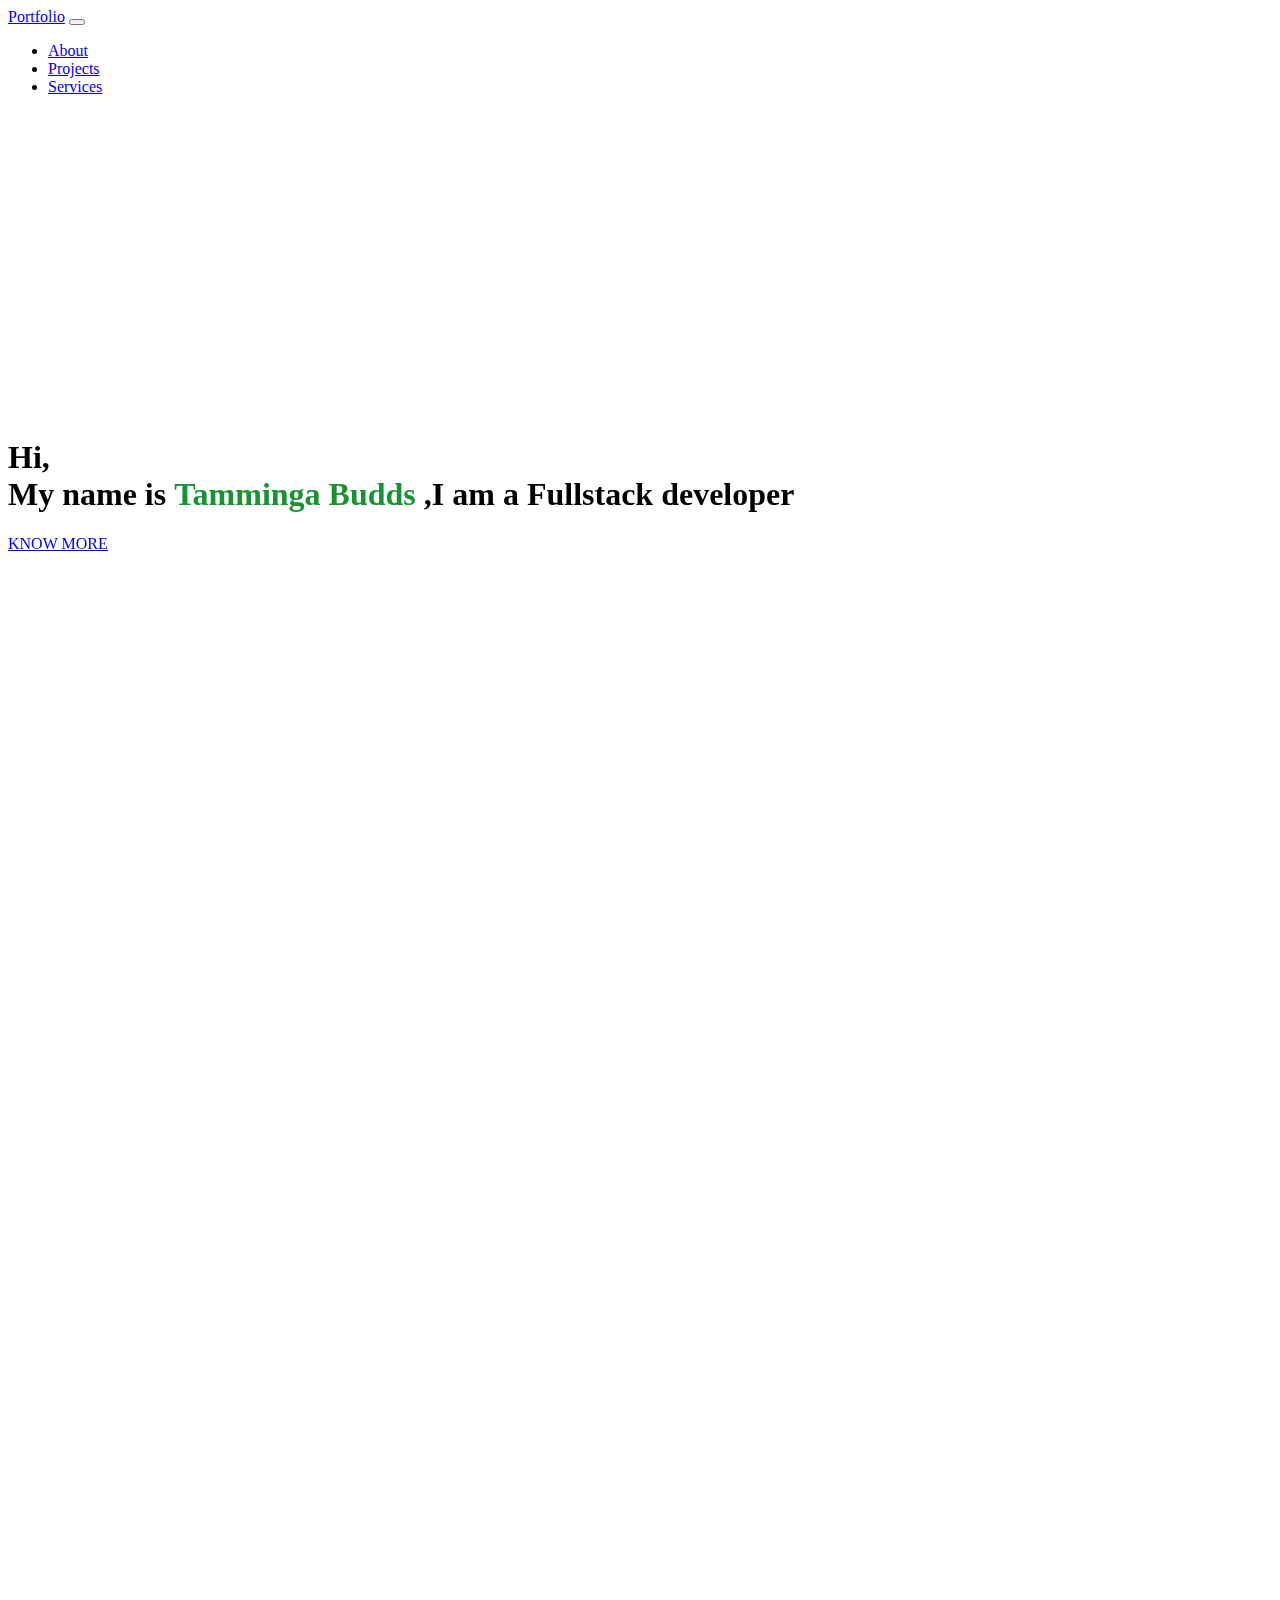
==== index.html @ 3f3df20f "portfolioupdate" ====
<!doctype html>
<html lang="en">

<head>
  <!-- Required meta tags -->
  <meta charset="utf-8">
  <meta name="viewport" content="width=device-width, initial-scale=1">

  <!-- Bootstrap CSS -->
  <link rel="stylesheet" href="https://cdn.jsdelivr.net/npm/bootstrap@5.1.3/dist/css/bootstrap.min.css" integrity="sha384-1BmE4kWBq78iYhFldvKuhfTAU6auU8tT94WrHftjDbrCEXSU1oBoqyl2QvZ6jIW3" crossorigin="anonymous">
  <link href="https://unpkg.com/aos@2.3.1/dist/aos.css" rel="stylesheet">
    <!-- Font Awesome -->
<link
href="https://cdnjs.cloudflare.com/ajax/libs/font-awesome/5.15.1/css/all.min.css"
rel="stylesheet"
/>
<!-- Google Fonts -->
<link
href="https://fonts.googleapis.com/css?family=Roboto:300,400,500,700&display=swap"
rel="stylesheet"
/>
<link rel="stylesheet" href="styles.css">
<!-- MDB -->

  <!-- <link rel="stylesheet" href="style.css"> -->
  <title>Tamminga Givondo</title>
</head>



<body>
<div class="container">
    <div class="row">
      <div class="col-12 col-xs-12 col-sm-12">
        <section id="navbar">
          <nav class="navbar navbar-expand-lg navbar-light bg-light  fixed-top">
            <div class="container-fluid">
              <a class="navbar-brand" href="#index">Portfolio</a>
              <button class="navbar-toggler" type="button" data-bs-toggle="collapse" data-bs-target="#navbarSupportedContent"
                aria-controls="navbarSupportedContent" aria-expanded="false" aria-label="Toggle navigation">
                <span class="navbar-toggler-icon"></span>
              </button>
              <div class="collapse navbar-collapse text-dark" id="navbarSupportedContent">
                <ul class="navbar-nav ms-auto">
                    
                  <li class="nav-item me-5">
                    <a class="nav-link" href="about.html">About</a>
                  </li>
                  <li class="nav-item me-5">
                    <a class="nav-link" href="projects.html">Projects</a>
                  </li>
                  <li class="nav-item me-5">
                    <a class="nav-link" href="services.html">Services</a>
                  </li>

                </ul>
              </div>
            </div>
          </nav><br><br>

        </section>
      </div>
    </div>
  </div>
  
  <div class="row" id="index">
  
    
    <div class=" col-md-6 pb-5" style='height:50vh' data-aos="fade-right"
    data-aos-offset="500">
    
    
      <h1 class=" text-end" style='padding-top:30vh;align-items:left'>Hi, <br> My name is <strong style="color: rgb(25, 146, 51);">Tamminga Budds</strong> ,I
        am a Fullstack developer</h1>
        <div class="row">
          <div class="col-md-9"></div>
          <div class="col-md-3">
        <a href="about.html" class="btn btn-success"> KNOW MORE</a> 
            </div>
       </div>
       </div>
       
       <div class="col-md-6" style="padding-top:20vh;background-image: linear-gradient( rgba(8, 94, 27, 1), rgb(6, 145, 36));" data-aos="fade-left" data-aos-offset="400"data-aos-easing="ease-in-sine">
        <div class="row">
        <div class="col-md-2"></div> 
        <div class="col-md-9">      
        <img src="./images/profile1.jpg" alt="" class="img-fluid mb-5">
          </div>
          <div class="col-md-2"></div>
        </div>
        </div>
            </div>
  <footer class="bg-dark text-center text-white" data-aos="fade-up"
  data-aos-anchor-placement="top-bottom"> 
    <!-- Grid container -->
    <div class="container p-4 pt-5" style="height:30vh">
      <!-- Section: Social media -->
      <section class="mt-5">
        <!-- Facebook -->
        <a  href="https://www.facebook.com/Tamminga.G" class="btn btn-outline-light btn-floating m-1" href="#!" role="button"
          ><i class="fab fa-facebook-f"></i
        > </a>
  
        <!-- Twitter -->
        <a class="btn btn-outline-light btn-floating m-1" href="#!" role="button"
          ><i class="fab fa-twitter"></i
        ></a>
  
        <!-- Google -->
        <a class="btn btn-outline-light btn-floating m-1" href="https://www.twitter.com/Tamminga_g" role="button"
          ><i class="fab fa-google"></i
        ></a>
  
        <!-- Instagram -->
        <a class="btn btn-outline-light btn-floating m-1" href="https://www.instagram.com/_budds_" role="button"
          ><i class="fab fa-instagram"></i
        ></a>
  
        <!-- Linkedin -->
        <a class="btn btn-outline-light btn-floating m-1" href="https://www.linkedin.com/in/tamminga-givondo-6382b121a/" role="button"
          ><i class="fab fa-linkedin-in"></i
        ></a>
  
        <!-- Github -->
        <a class="btn btn-outline-light btn-floating m-1" href="https://www.github.com/budds300" role="button"
          ><i class="fab fa-github"></i
        ></a>
      </section>
      <!-- Section: Social media -->
    </div>
    <!-- Grid container -->
  
    <!-- Copyright -->
    <div class="text-center p-3" style="background-color: rgba(0, 0, 0, 0.2);">
      © 2021 Copyright:
      <a class="text-white" href="https://github.com/budds300">Tamminga Givondo</a>
    </div>
    <!-- Copyright -->
  </footer>
  </body>
  <script src="https://cdn.jsdelivr.net/npm/bootstrap@5.0.2/dist/js/bootstrap.bundle.min.js"
    integrity="sha384-MrcW6ZMFYlzcLA8Nl+NtUVF0sA7MsXsP1UyJoMp4YLEuNSfAP+JcXn/tWtIaxVXM" crossorigin="anonymous">
  </script>


  <!-- Option 2: Separate Popper and Bootstrap JS -->
  <!--   -->

  <script src="https://cdn.jsdelivr.net/npm/@popperjs/core@2.9.2/dist/umd/popper.min.js"
    integrity="sha384-IQsoLXl5PILFhosVNubq5LC7Qb9DXgDA9i+tQ8Zj3iwWAwPtgFTxbJ8NT4GN1R8p" crossorigin="anonymous">
  </script>
  <script src="https://cdn.jsdelivr.net/npm/bootstrap@5.0.2/dist/js/bootstrap.min.js"
    integrity="sha384-cVKIPhGWiC2Al4u+LWgxfKTRIcfu0JTxR+EQDz/bgldoEyl4H0zUF0QKbrJ0EcQF" crossorigin="anonymous">
  </script>
  <script src="https://unpkg.com/aos@2.3.1/dist/aos.js"></script>
  <script src="https://code.jquery.com/jquery-3.6.0.slim.min.js"></script>
<!-- MDB -->
<!-- <script
  type="text/javascript"
  src="https://cdnjs.cloudflare.com/ajax/libs/mdb-ui-kit/3.10.0/mdb.min.js"
></script> -->
<script src="https://code.jquery.com/jquery-3.6.0.slim.min.js"
  integrity="sha256-u7e5khyithlIdTpu22PHhENmPcRdFiHRjhAuHcs05RI=" crossorigin="anonymous"></script>
<script src="script.js"></script>
<script>
  AOS.init();
</script>
</body>

</html>
---- styles.css ----
body{
  overflow-x: hidden;
}
#about{
    background-image: linear-gradient( rgba(8, 94, 27, 1), rgb(6, 145, 36));
    padding-top: 20px;
    padding-bottom: 30px;
  }
  .top_div {
    background-color: red;
    height: 650px;
  }
  .love_count {
    font-size: 75px;
    color: rgba(251, 251, 251, 0.15);
    margin-bottom: 25px;
    font-weight: 300;
  }
  label{
   
   font-weight: 700;
  }
  .reen{
    color:rgb(25, 146, 51) ;
  }
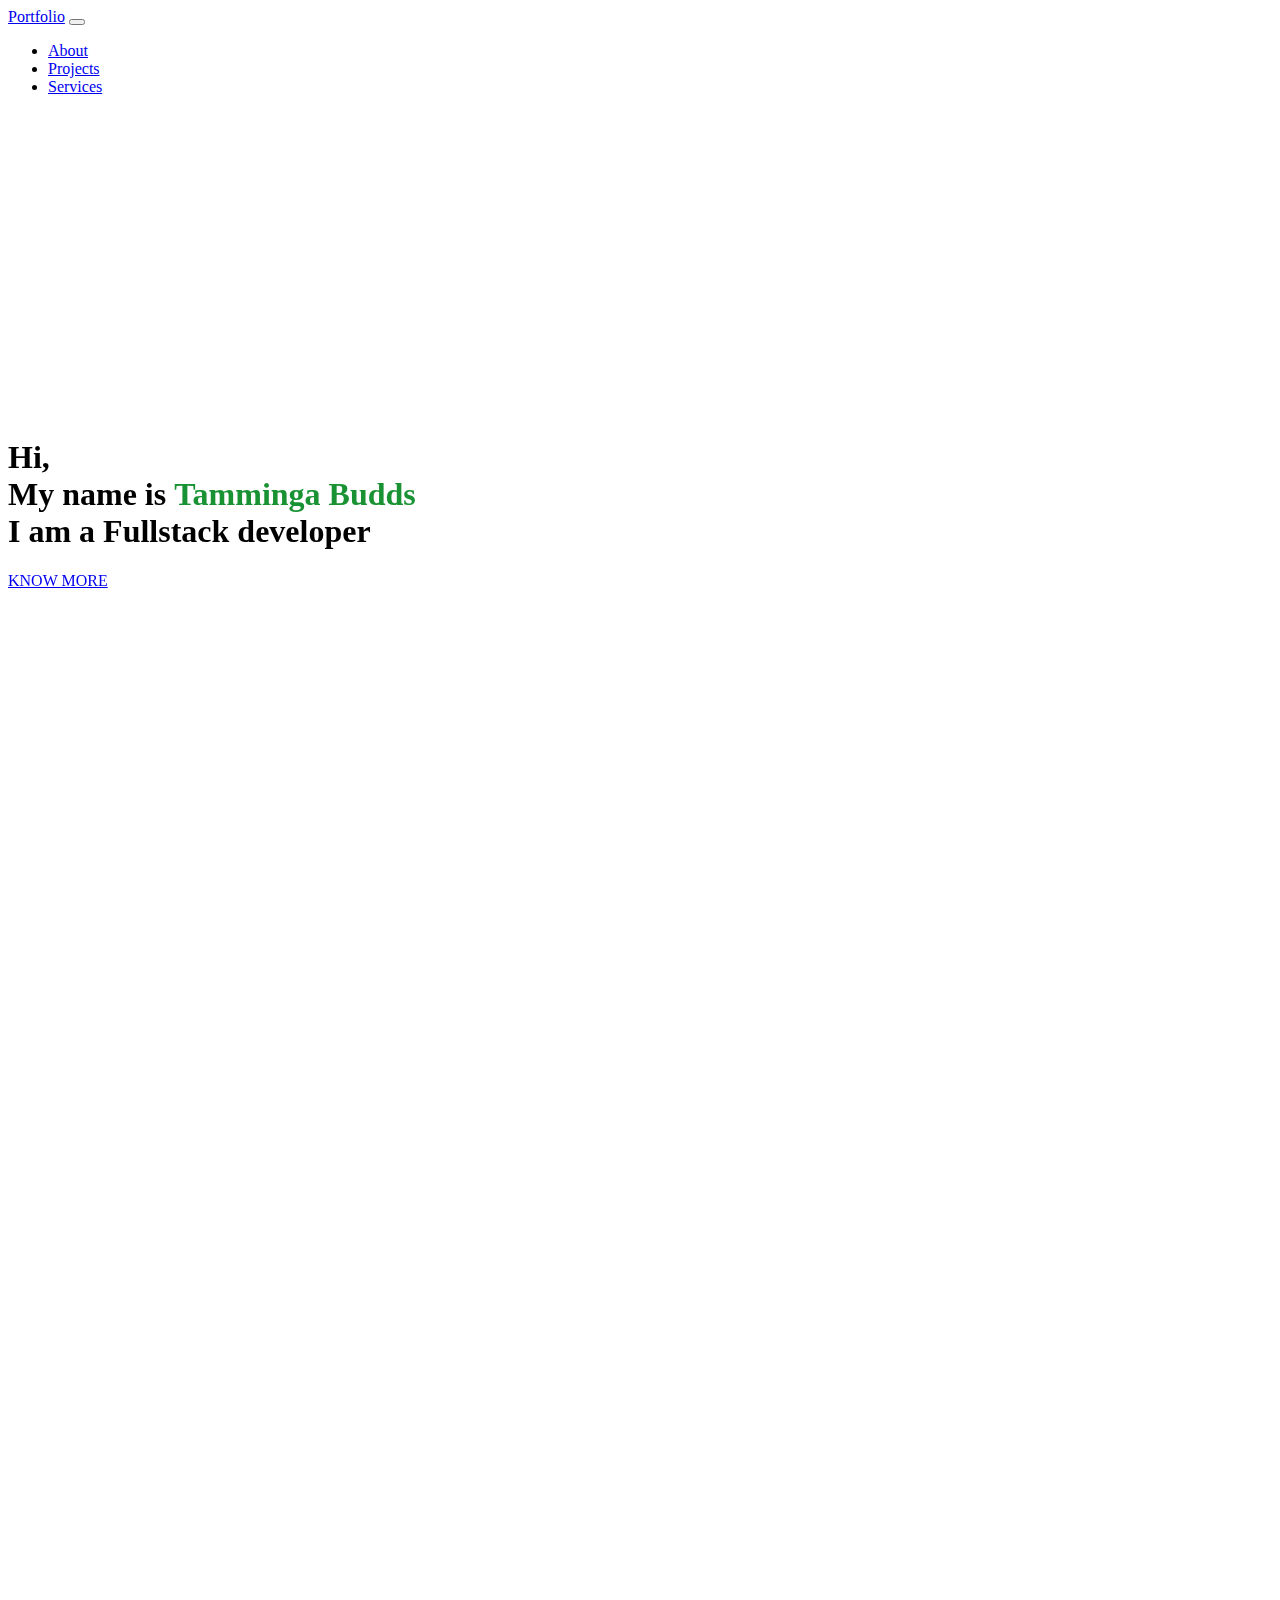
==== commit ce830fa4: "portfolio" ====
--- a/index.html
+++ b/index.html
@@ -22,19 +22,20 @@
 <link rel="stylesheet" href="styles.css">
 <!-- MDB -->
 
-  <!-- <link rel="stylesheet" href="style.css"> -->
+  <link rel="stylesheet" href="style.css">
   <title>Tamminga Givondo</title>
 </head>
 
 
 
 <body>
+
 <div class="container">
     <div class="row">
       <div class="col-12 col-xs-12 col-sm-12">
         <section id="navbar">
           <nav class="navbar navbar-expand-lg navbar-light bg-light  fixed-top">
-            <div class="container-fluid">
+            
               <a class="navbar-brand" href="#index">Portfolio</a>
               <button class="navbar-toggler" type="button" data-bs-toggle="collapse" data-bs-target="#navbarSupportedContent"
                 aria-controls="navbarSupportedContent" aria-expanded="false" aria-label="Toggle navigation">
@@ -63,34 +64,35 @@
     </div>
   </div>
   
+  
   <div class="row" id="index">
   
     
-    <div class=" col-md-6 pb-5" style='height:50vh' data-aos="fade-right"
+    <div class=" col-md-6 col-xs-12 col-sm-12 pb-5" style='height:50vh' data-aos="fade-right"
     data-aos-offset="500">
     
     
-      <h1 class=" text-end" style='padding-top:30vh;align-items:left'>Hi, <br> My name is <strong style="color: rgb(25, 146, 51);">Tamminga Budds</strong> ,I
+      <h1 class=" text-end" style='padding-top:30vh;align-items:left'>Hi, <br> My name is <strong style="color: rgb(25, 146, 51);">Tamminga Budds</strong> <br> I
         am a Fullstack developer</h1>
         <div class="row">
-          <div class="col-md-9"></div>
-          <div class="col-md-3">
-        <a href="about.html" class="btn btn-success"> KNOW MORE</a> 
+          <div class="col-md-9 col-sm-9 col-xs-9"></div>
+          <div class="col-md-3 col-sm-3 col-xs-3">
+        <a href="about.html" class="btn btn-success mb-5"> KNOW MORE</a> 
             </div>
        </div>
        </div>
        
-       <div class="col-md-6" style="padding-top:20vh;background-image: linear-gradient( rgba(8, 94, 27, 1), rgb(6, 145, 36));" data-aos="fade-left" data-aos-offset="400"data-aos-easing="ease-in-sine">
+       <div class="col-md-6 col-xs-12 col-sm-12 mt-5" style="padding-top:20vh;background-image: linear-gradient( rgba(8, 94, 27, 1), rgb(6, 145, 36));" data-aos="fade-left" data-aos-offset="400"data-aos-easing="ease-in-sine">
         <div class="row">
         <div class="col-md-2"></div> 
         <div class="col-md-9">      
-        <img src="./images/profile1.jpg" alt="" class="img-fluid mb-5">
+        <img src="./images/profile1.jpg" alt="" class="img-fluid mb-5 ">
           </div>
           <div class="col-md-2"></div>
         </div>
         </div>
             </div>
-  <footer class="bg-dark text-center text-white" data-aos="fade-up"
+  <div class="bg-dark text-center text-white col-xs-12 col-sm-12" data-aos="fade-up"
   data-aos-anchor-placement="top-bottom"> 
     <!-- Grid container -->
     <div class="container p-4 pt-5" style="height:30vh">
@@ -137,6 +139,7 @@
     </div>
     <!-- Copyright -->
   </footer>
+  </div>
   </body>
   <script src="https://cdn.jsdelivr.net/npm/bootstrap@5.0.2/dist/js/bootstrap.bundle.min.js"
     integrity="sha384-MrcW6ZMFYlzcLA8Nl+NtUVF0sA7MsXsP1UyJoMp4YLEuNSfAP+JcXn/tWtIaxVXM" crossorigin="anonymous">
--- a/styles.css
+++ b/styles.css
@@ -22,4 +22,9 @@
   }
   .reen{
     color:rgb(25, 146, 51) ;
+  }
+  @media screen and (max-width: 1032px) {
+    body {
+      overflow-x: hidden;
+    }
   }